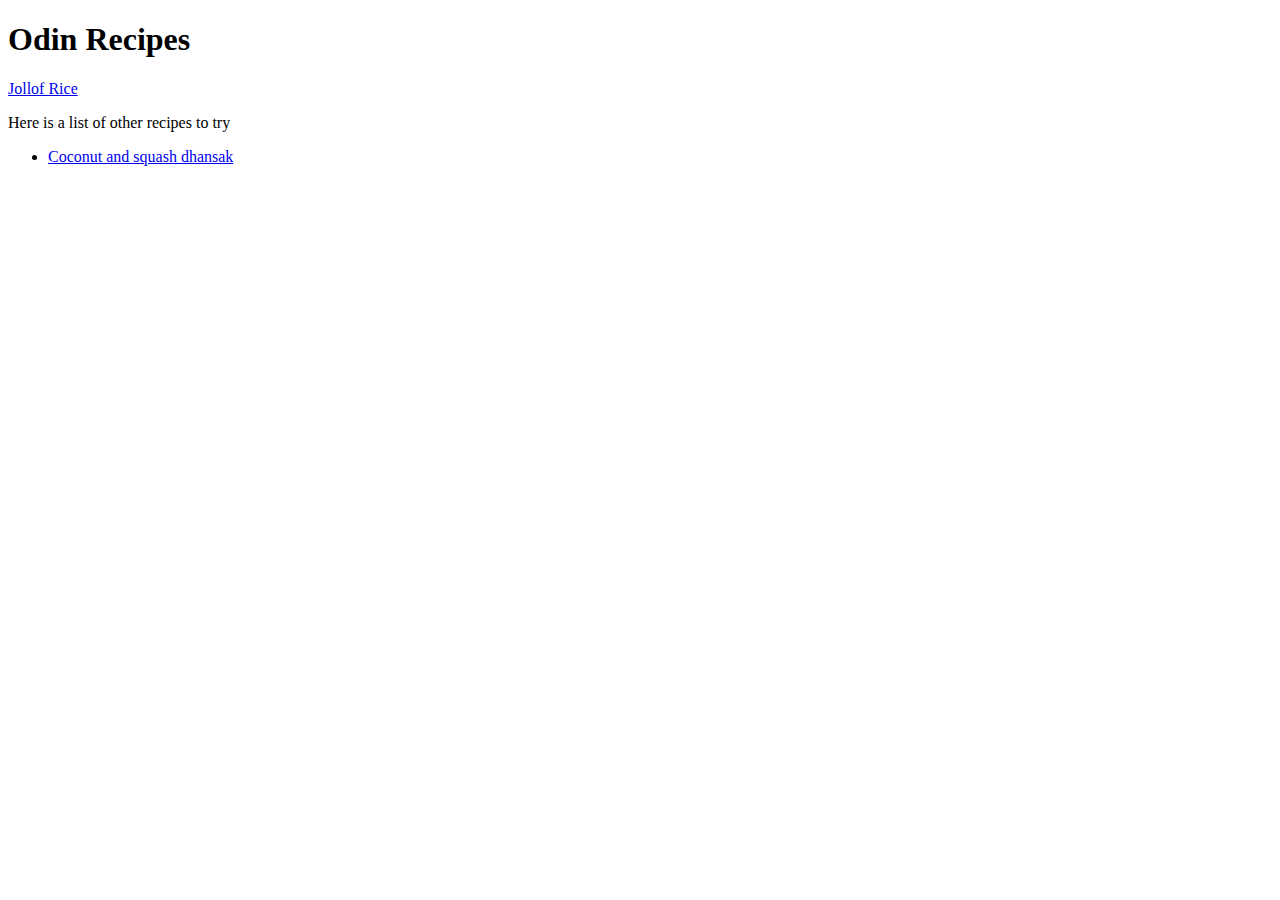
==== index.html @ 34515239 "Fixed typo in three files" ====
<!DOCTYPE html>
<html lang="en">
    <head>
        <meta charset="UTF-8"> 
        <title>recipes homepage</title>
    </head>
    <body>
        <h1>Odin Recipes</h1>

        <a href="recipes/jollof-rice.html">Jollof Rice</a>
        <p>Here is a list of other recipes to try</p>
        <ul>
            <li><a href="Coconut-and-squash-dhansak.html">Coconut and squash dhansak</a></li>
        </ul>
    </body> 
</html>
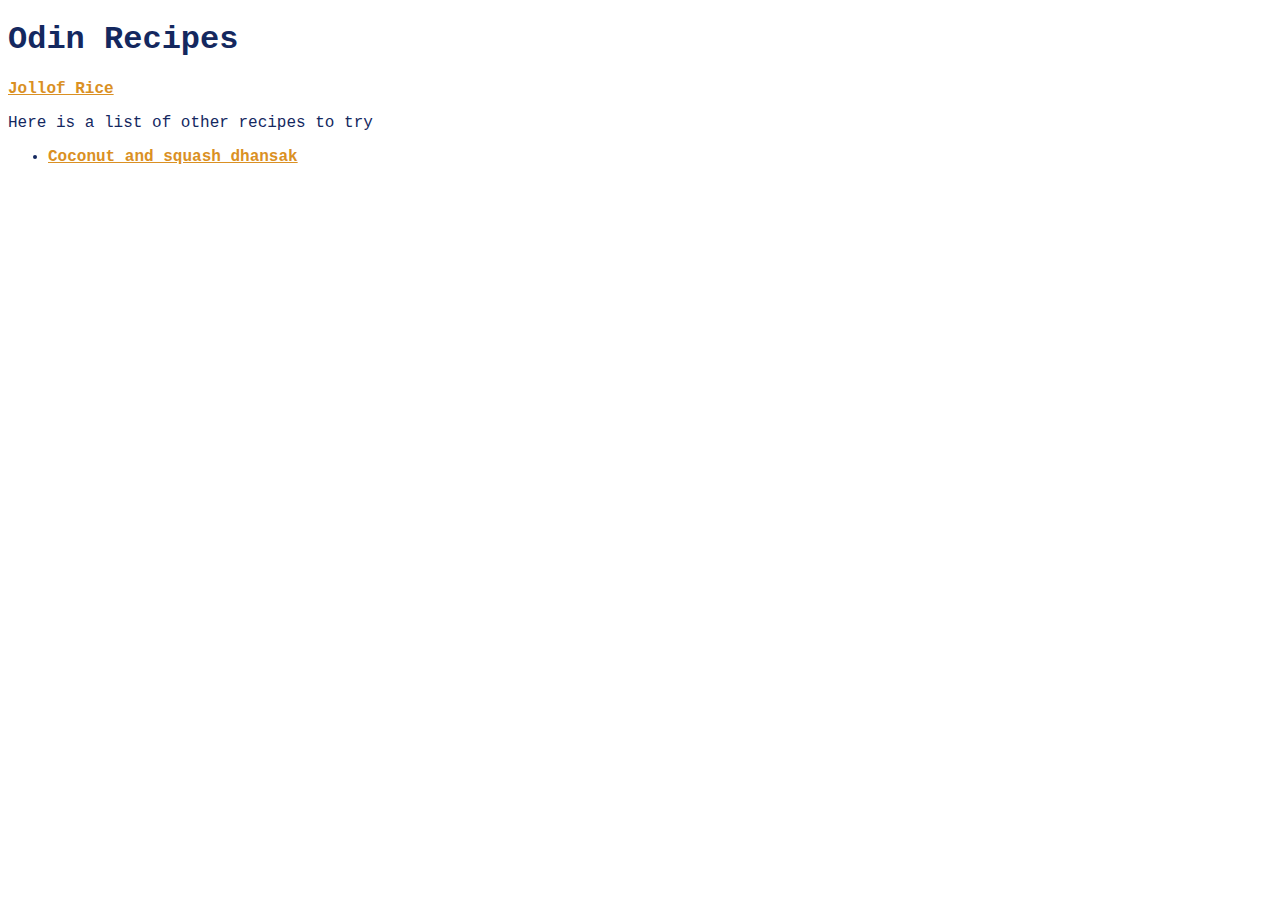
==== commit cbd267eb: "fixed css linking file error across mutiple the jollof-rice and index.html file" ====
--- a/index.html
+++ b/index.html
@@ -3,6 +3,8 @@
     <head>
         <meta charset="UTF-8"> 
         <title>recipes homepage</title>
+
+        <link rel="stylesheet" href="style.css">
     </head>
     <body>
         <h1>Odin Recipes</h1>
@@ -10,7 +12,7 @@
         <a href="recipes/jollof-rice.html">Jollof Rice</a>
         <p>Here is a list of other recipes to try</p>
         <ul>
-            <li><a href="Coconut-and-squash-dhansak.html">Coconut and squash dhansak</a></li>
+            <li><a href="recipes/coconut-and-squash-dhansak.html">Coconut and squash dhansak</a></li>
         </ul>
     </body> 
 </html>--- a/style.css
+++ b/style.css
@@ -0,0 +1,10 @@
+*,
+a {
+    color: rgb(20, 40, 95);
+    font-family: "Lucida Console", "Monaco","Courier New";
+}
+a {
+    color: rgb(218, 144, 35);
+    font-weight: bold;
+}
+
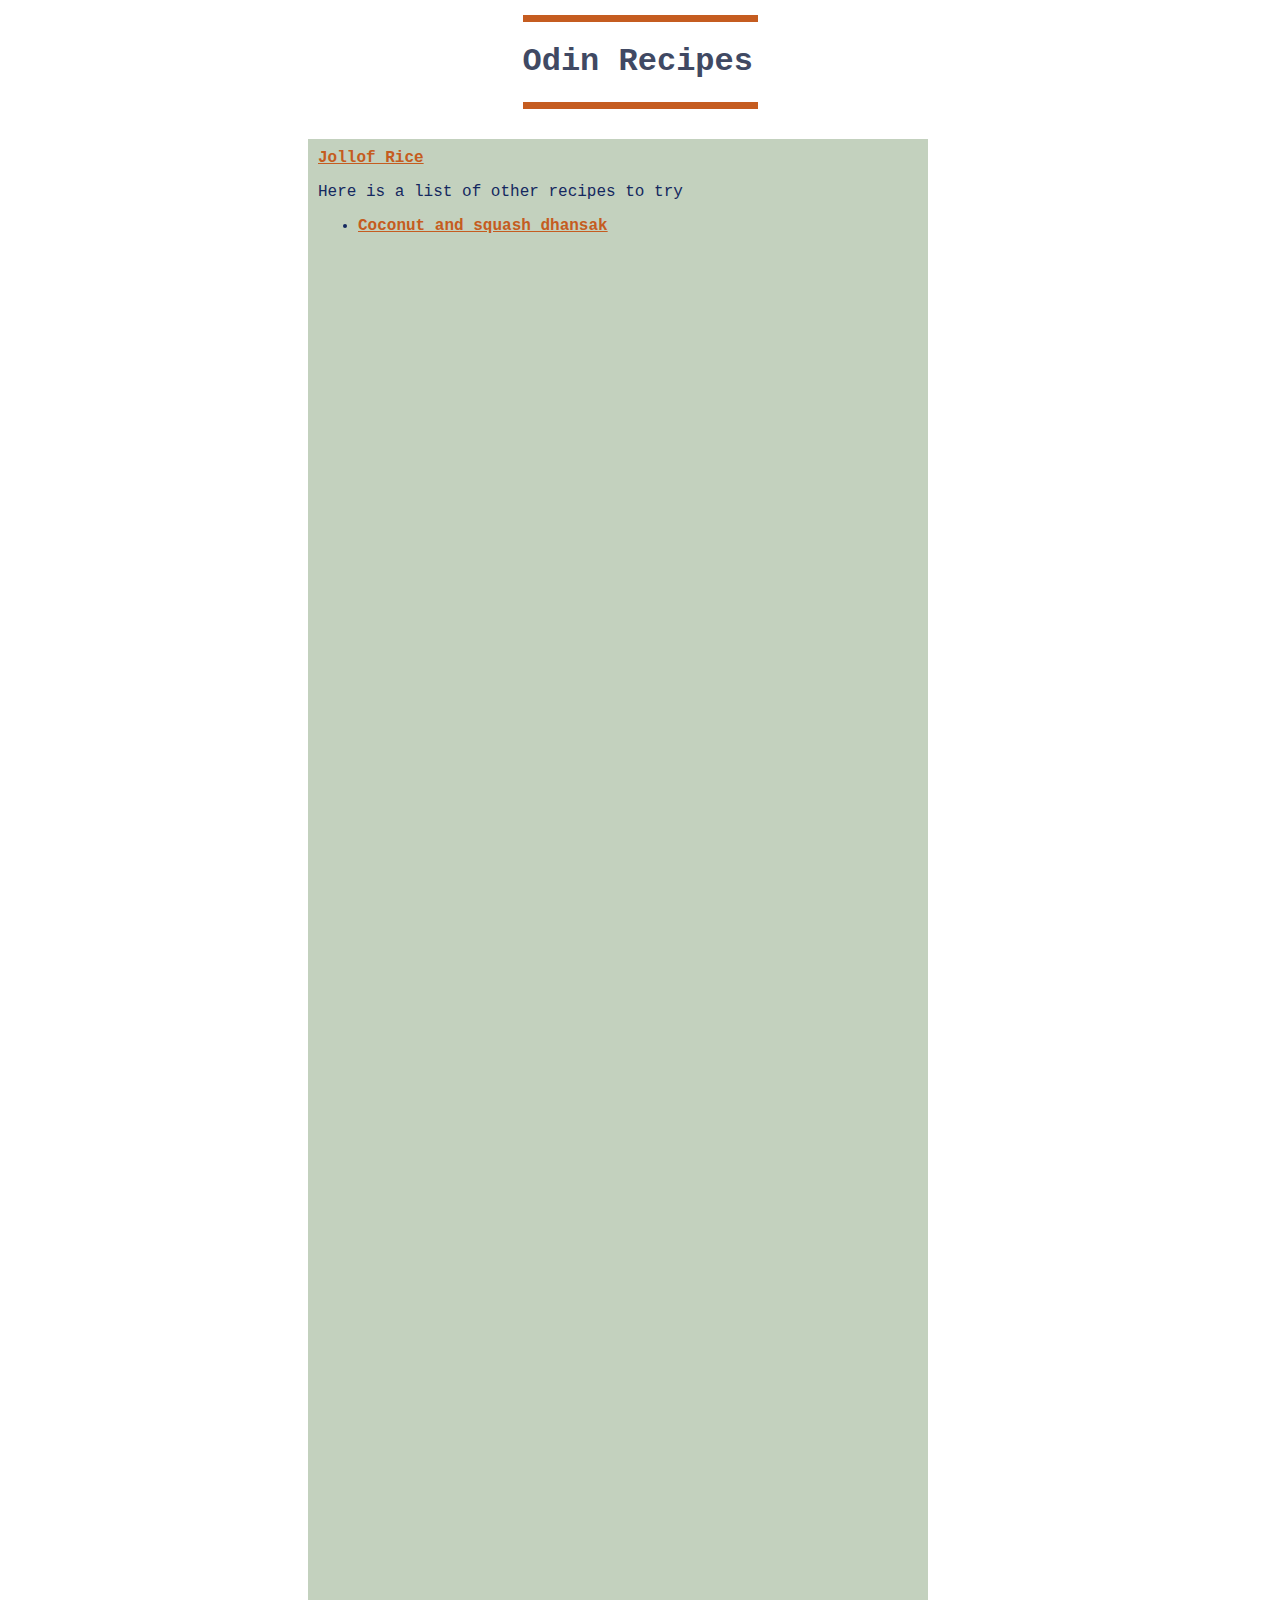
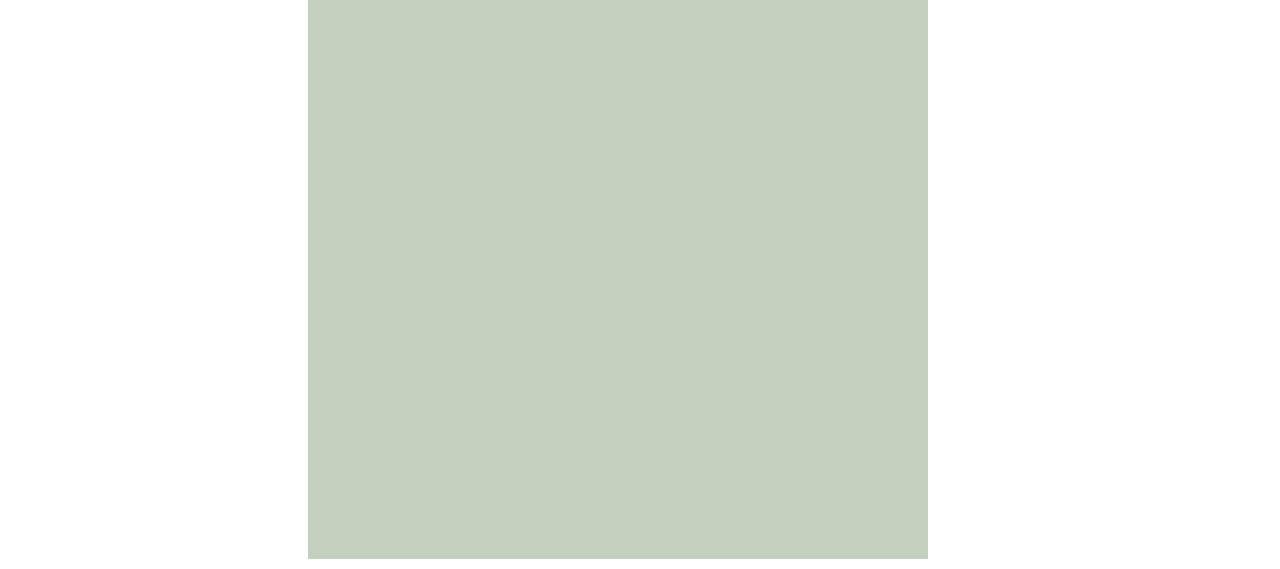
==== commit 6b996eb6: "solving exercise" ====
--- a/index.html
+++ b/index.html
@@ -7,12 +7,14 @@
         <link rel="stylesheet" href="style.css">
     </head>
     <body>
-        <h1>Odin Recipes</h1>
+        <div class="para"><h1>Odin Recipes</h1></div>
 
-        <a href="recipes/jollof-rice.html">Jollof Rice</a>
-        <p>Here is a list of other recipes to try</p>
-        <ul>
-            <li><a href="recipes/coconut-and-squash-dhansak.html">Coconut and squash dhansak</a></li>
-        </ul>
+        <div class="line">
+            <a href="recipes/jollof-rice.html">Jollof Rice</a>
+            <p>Here is a list of other recipes to try</p>
+            <ul>
+                <li><a href="recipes/coconut-and-squash-dhansak.html">Coconut and squash dhansak</a></li>
+            </ul>
+        </div>
     </body> 
 </html>--- a/style.css
+++ b/style.css
@@ -1,10 +1,22 @@
-*,
-a {
+body {
     color: rgb(20, 40, 95);
     font-family: "Lucida Console", "Monaco","Courier New";
 }
 a {
-    color: rgb(218, 144, 35);
+    color: rgb(197, 92, 32);
     font-weight: bold;
 }
-
+div.para{
+    width: 235px;
+    border-top: 7px solid rgb(197, 92, 32);
+    border-bottom: 7px solid rgb(197, 92, 32);
+    margin: 15px auto;
+    color:   rgb(64, 73, 99);
+}
+div.line {
+    width: 600px;
+    height: 2000px; 
+    background-color: rgb(195, 209, 190);
+    margin: 30px 0px 10px 300px;
+    padding: 10px;
+}
